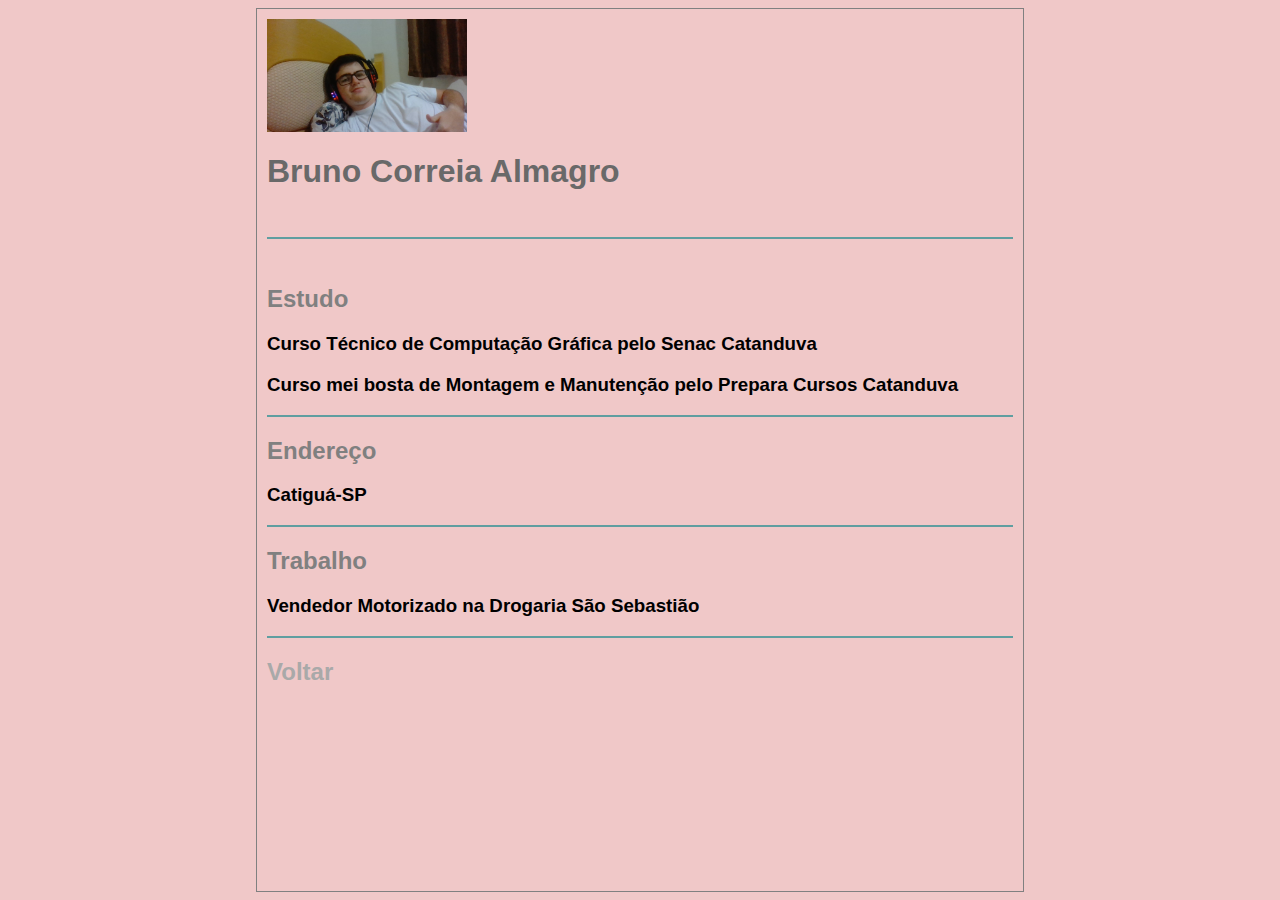
==== bruno.html @ fe7696d4 "dnovo" ====
<html>
<head>
	<title></title>
	<style type="text/css">
		hr{
			border: 1px solid cadetblue;
		}
		h1{
			color: dimgray;
		}
		h2{
			color: grey;
		}
		h3{
			color: black;
		}
		body{
			background-color: rgb(240,200,200);

			margin-left: 20%;
			margin-right: 20%;
			border: 1px solid gray;
			padding: 10px 10px 10px 10px;
			font-family: sans-serif;
		}
		a:link {
			color: darkgray;
			text-decoration: none;
		}
		a:visited{
			color: gray;
			text-decoration: none;
		}
		a:hover{
			color: darkgray;
		}
		


	</style>
</head>
<body>

	<img src="Bruno.jpg" width="200px">
	<h1>Bruno Correia Almagro</h1>
	<br>
	<hr>
	<br>
	<h2>Estudo</h1>
	<h3>Curso Técnico de Computação Gráfica pelo Senac Catanduva</h3>
	<h3>Curso mei bosta de Montagem e Manutenção pelo Prepara Cursos Catanduva</h3>
	<hr>
	<h2>Endereço</h1>
	<h3>Catiguá-SP</h3>
	<hr>
	<h2>Trabalho</h1>
	<h3>Vendedor Motorizado na Drogaria São Sebastião</h3>
	<hr>
	<h2><a href="index.html"> Voltar</a></h2>



</body>
</html>
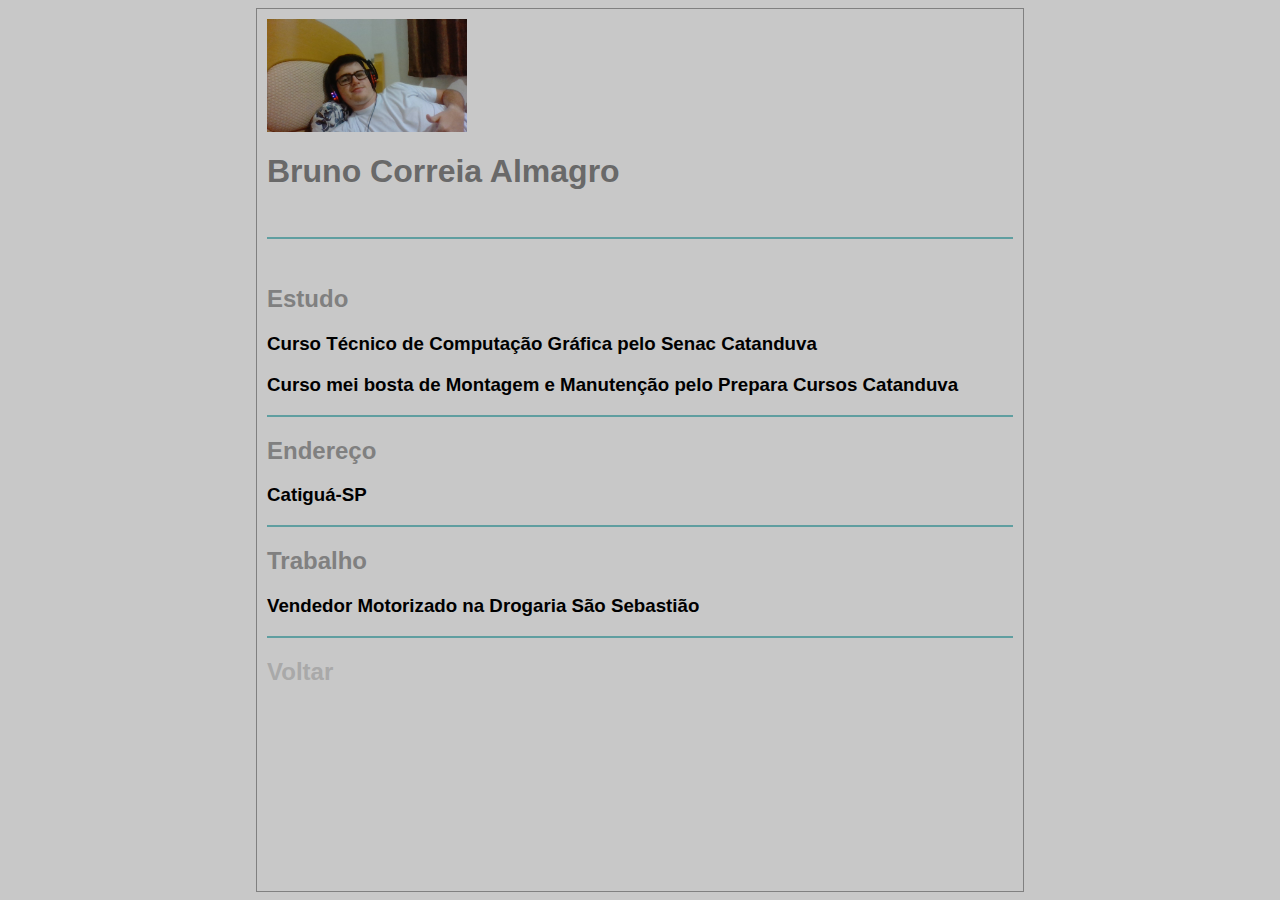
==== commit 377351f8: "Atualizacao" ====
--- a/bruno.html
+++ b/bruno.html
@@ -1,43 +1,7 @@
 <html>
 <head>
 	<title></title>
-	<style type="text/css">
-		hr{
-			border: 1px solid cadetblue;
-		}
-		h1{
-			color: dimgray;
-		}
-		h2{
-			color: grey;
-		}
-		h3{
-			color: black;
-		}
-		body{
-			background-color: rgb(240,200,200);
-
-			margin-left: 20%;
-			margin-right: 20%;
-			border: 1px solid gray;
-			padding: 10px 10px 10px 10px;
-			font-family: sans-serif;
-		}
-		a:link {
-			color: darkgray;
-			text-decoration: none;
-		}
-		a:visited{
-			color: gray;
-			text-decoration: none;
-		}
-		a:hover{
-			color: darkgray;
-		}
-		
-
-
-	</style>
+	<link rel="stylesheet" type="text/css" href="estilo.css">
 </head>
 <body>
 
--- a/estilo.css
+++ b/estilo.css
@@ -0,0 +1,33 @@
+hr{
+		border: 1px solid cadetblue;
+	}
+h1{
+		color: dimgray;
+	}
+h2{
+		color: grey;
+	}
+h3{
+		color: black;
+	}
+body{
+		background-color: rgb(200,200,200);
+
+		margin-left: 20%;
+		margin-right: 20%;
+		border: 1px solid gray;
+		padding: 10px 10px 10px 10px;
+		font-family: sans-serif;
+	}
+a:link {
+		color: darkgray;
+		text-decoration: none;
+		}
+a:visited{
+		color: gray;
+		text-decoration: none;
+		}
+a:hover{
+		color: black;
+		font-kerning: all;
+		}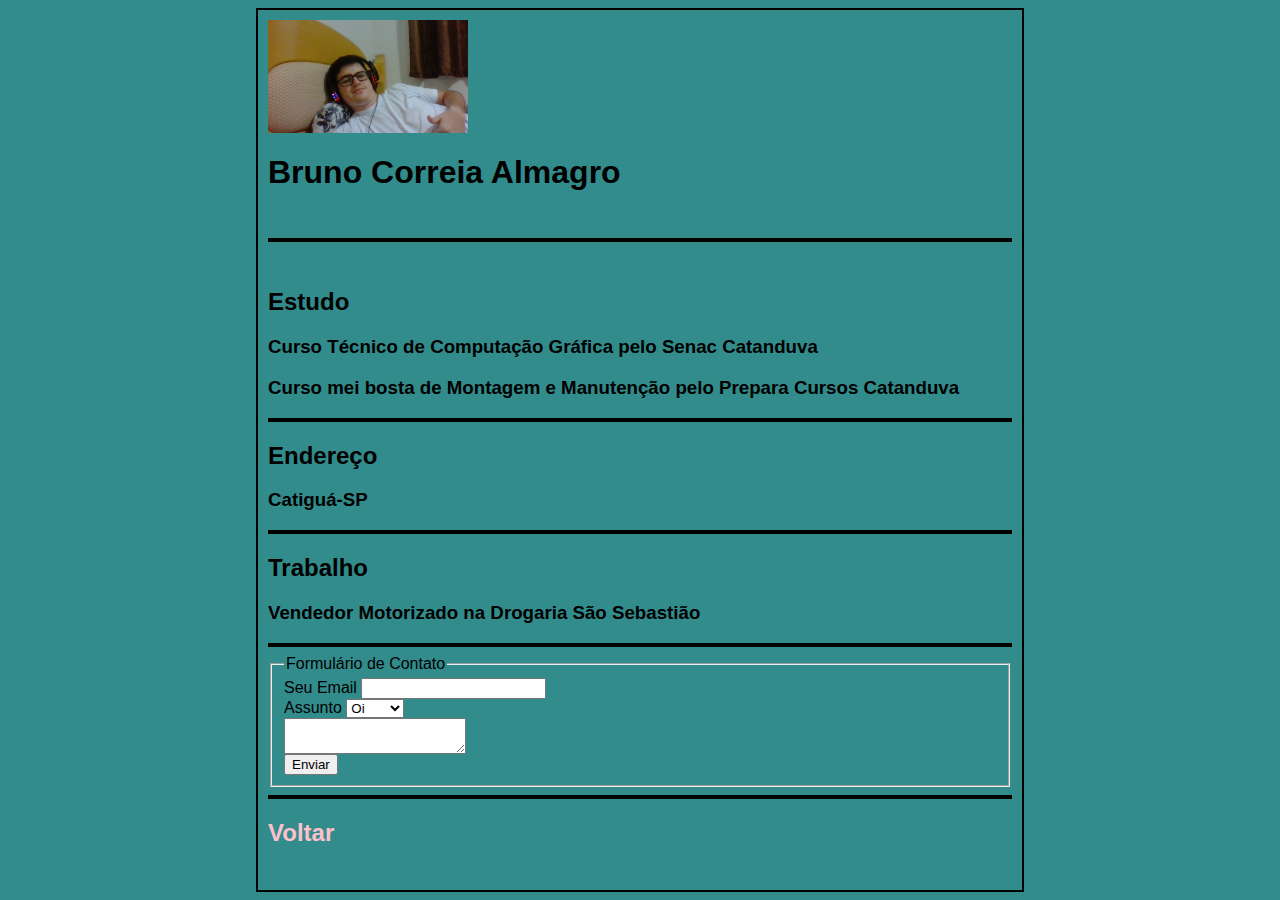
==== commit 8d8533ee: "Update bruno.html" ====
--- a/bruno.html
+++ b/bruno.html
@@ -20,6 +20,22 @@
 	<h2>Trabalho</h1>
 	<h3>Vendedor Motorizado na Drogaria São Sebastião</h3>
 	<hr>
+	<fieldset>
+		<legend>Formulário de Contato</legend>
+		<div>Seu Email <input type="text" name="exemplo@email.com"></div>
+		<div>
+			Assunto
+			<select>
+				<option>Oi</option>
+				<option>Tchau</option>
+			</select>
+		</div>
+		<div>
+			<textarea></textarea>
+		</div>
+		<button>Enviar</button>
+	</fieldset>
+	<hr>
 	<h2><a href="index.html"> Voltar</a></h2>
 
 
--- a/estilo.css
+++ b/estilo.css
@@ -1,30 +1,34 @@
 hr{
-		border: 1px solid cadetblue;
+		border: 2px solid black;
 	}
 h1{
-		color: dimgray;
+		color: black;
 	}
 h2{
-		color: grey;
+		color: black;
 	}
 h3{
 		color: black;
 	}
 body{
-		background-color: rgb(200,200,200);
+		background-color: rgb(50,140,140);
 
 		margin-left: 20%;
 		margin-right: 20%;
-		border: 1px solid gray;
+		border: 2px solid black;
 		padding: 10px 10px 10px 10px;
 		font-family: sans-serif;
 	}
 a:link {
-		color: darkgray;
+		color: darkblue;
 		text-decoration: none;
 		}
+a:link {
+		color: pink;
+		text-decoration: none;
+}
 a:visited{
-		color: gray;
+		color: purple;
 		text-decoration: none;
 		}
 a:hover{
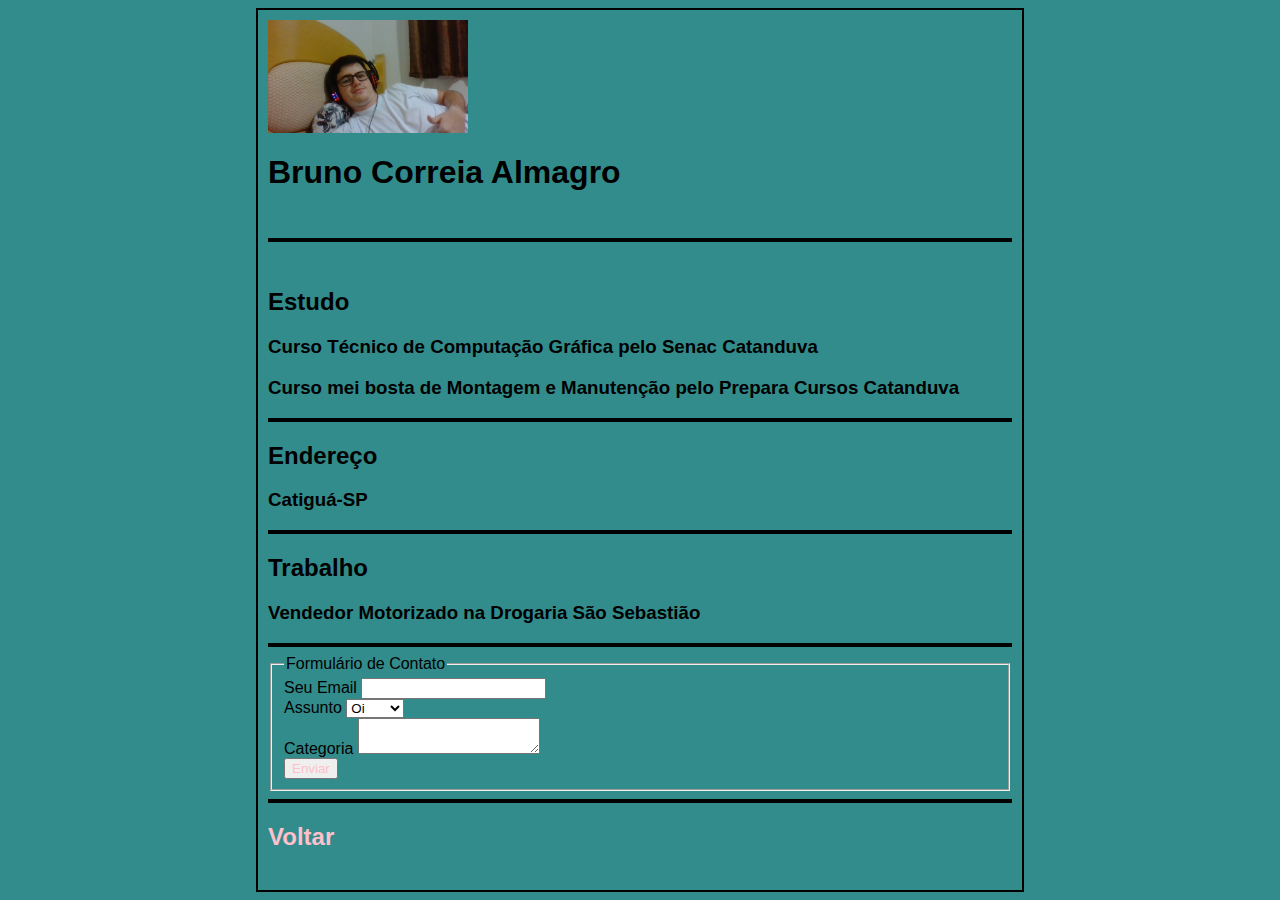
==== commit d49c1c84: "Update bruno.html" ====
--- a/bruno.html
+++ b/bruno.html
@@ -31,9 +31,10 @@
 			</select>
 		</div>
 		<div>
+			Categoria
 			<textarea></textarea>
 		</div>
-		<button>Enviar</button>
+		<button><a href="http://www.google.com"> Enviar</a></button>
 	</fieldset>
 	<hr>
 	<h2><a href="index.html"> Voltar</a></h2>
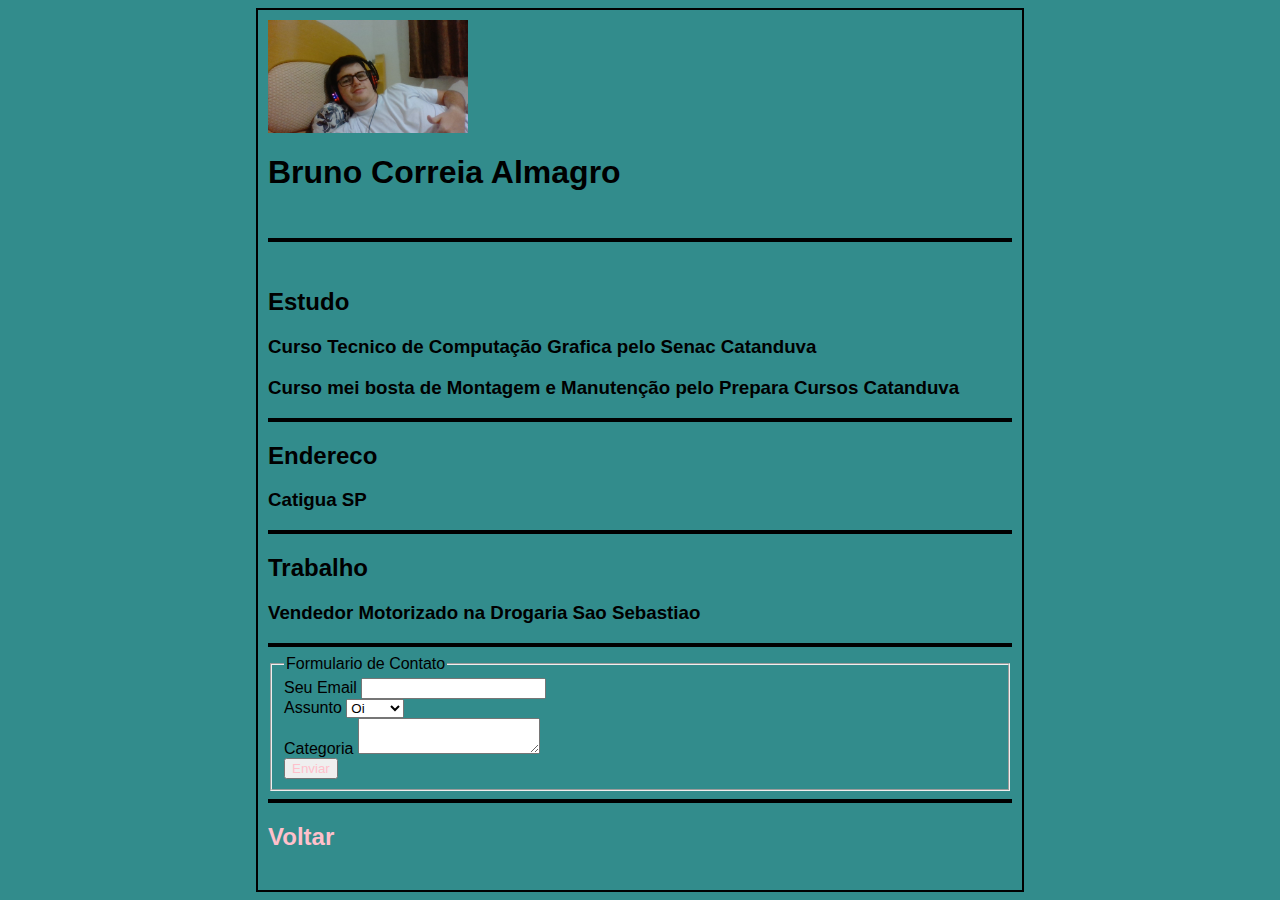
==== commit 336ebd1b: "Update bruno.html" ====
--- a/bruno.html
+++ b/bruno.html
@@ -11,17 +11,17 @@
 	<hr>
 	<br>
 	<h2>Estudo</h1>
-	<h3>Curso Técnico de Computação Gráfica pelo Senac Catanduva</h3>
+	<h3>Curso Tecnico de Computação Grafica pelo Senac Catanduva</h3>
 	<h3>Curso mei bosta de Montagem e Manutenção pelo Prepara Cursos Catanduva</h3>
 	<hr>
-	<h2>Endereço</h1>
-	<h3>Catiguá-SP</h3>
+	<h2>Endereco</h1>
+	<h3>Catigua SP</h3>
 	<hr>
 	<h2>Trabalho</h1>
-	<h3>Vendedor Motorizado na Drogaria São Sebastião</h3>
+	<h3>Vendedor Motorizado na Drogaria Sao Sebastiao</h3>
 	<hr>
 	<fieldset>
-		<legend>Formulário de Contato</legend>
+		<legend>Formulario de Contato</legend>
 		<div>Seu Email <input type="text" name="exemplo@email.com"></div>
 		<div>
 			Assunto
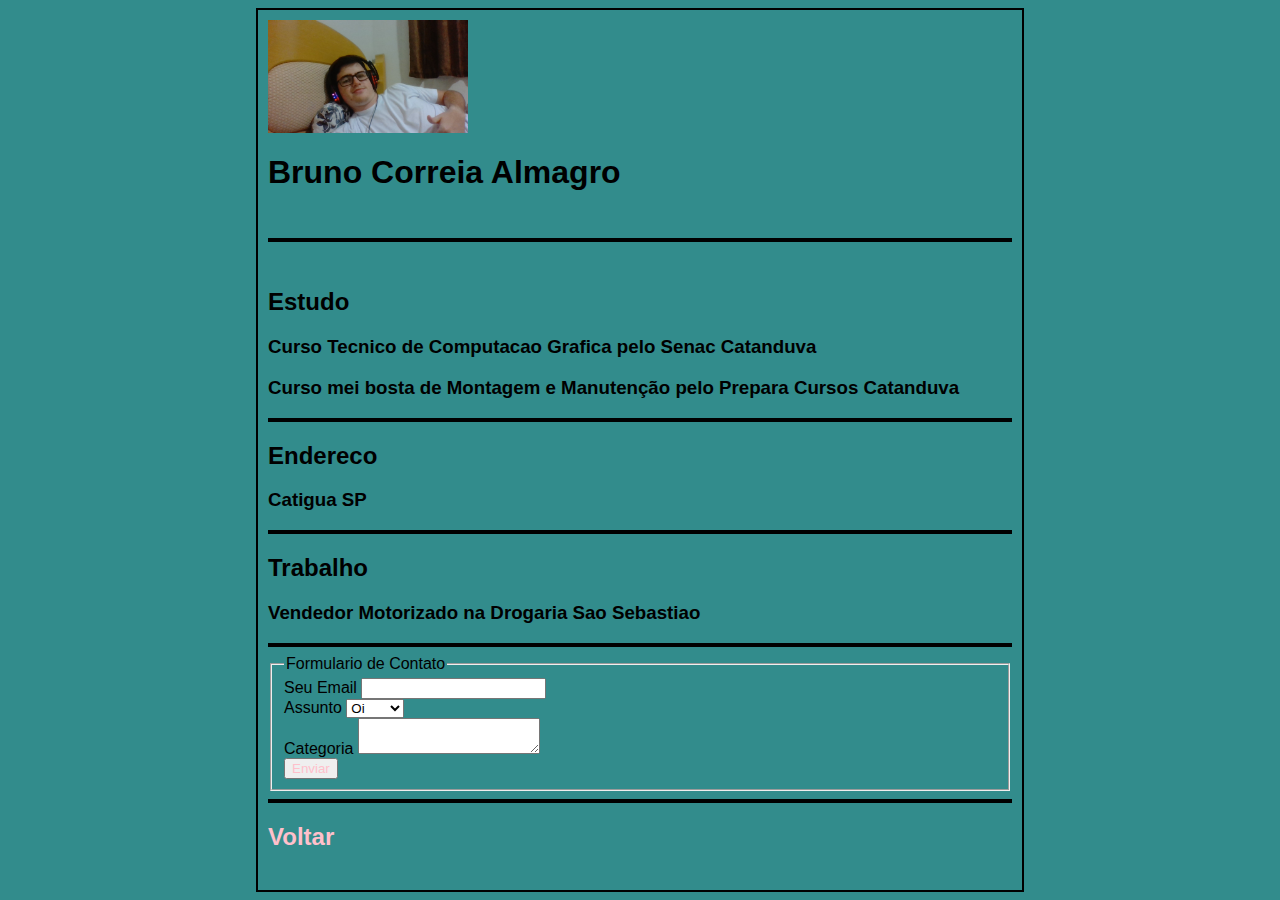
==== commit 75739953: "Update bruno.html" ====
--- a/bruno.html
+++ b/bruno.html
@@ -11,7 +11,7 @@
 	<hr>
 	<br>
 	<h2>Estudo</h1>
-	<h3>Curso Tecnico de Computação Grafica pelo Senac Catanduva</h3>
+	<h3>Curso Tecnico de Computacao Grafica pelo Senac Catanduva</h3>
 	<h3>Curso mei bosta de Montagem e Manutenção pelo Prepara Cursos Catanduva</h3>
 	<hr>
 	<h2>Endereco</h1>
